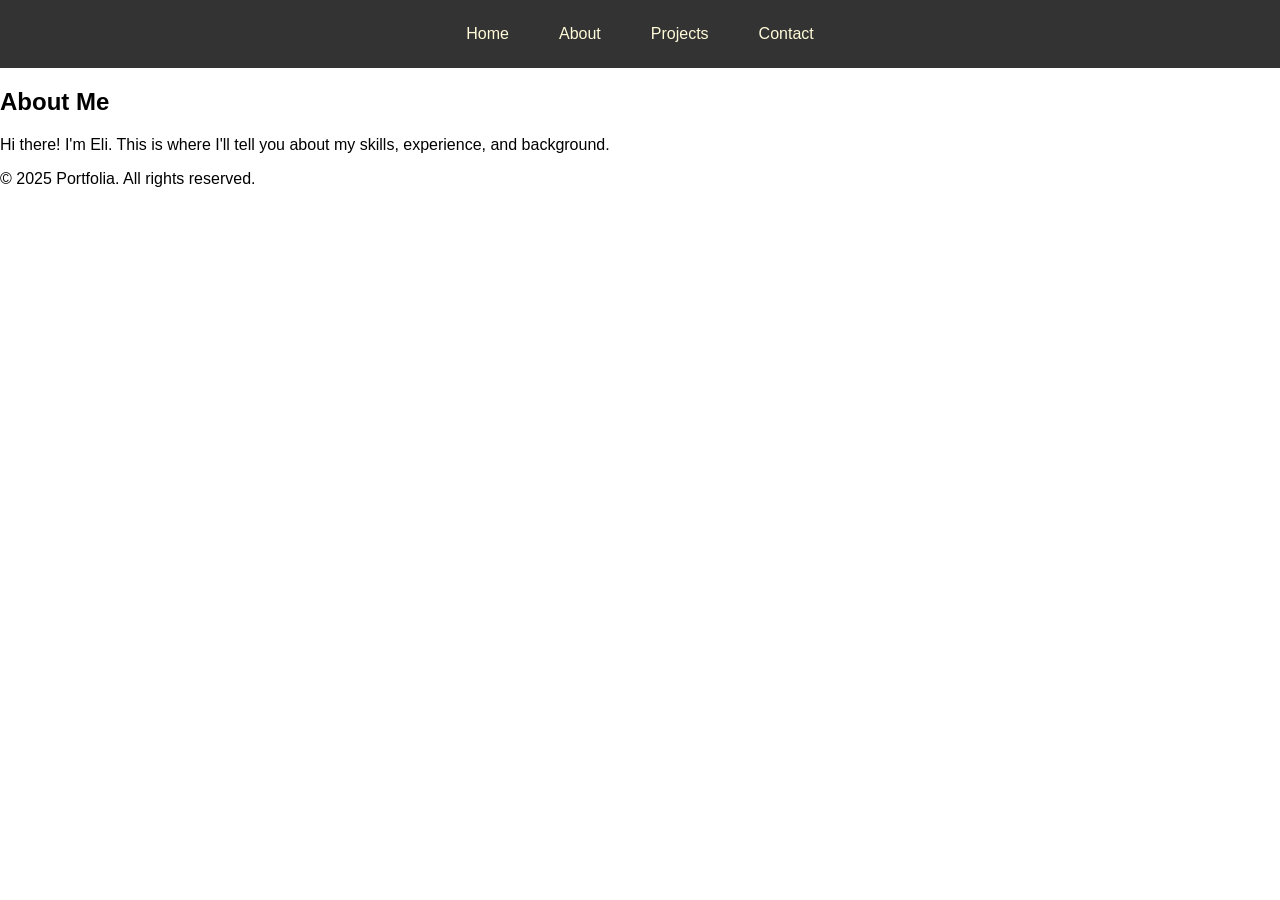
==== about.html @ 77fba5b4 "Added skeleton pages for about, projects and contact." ====
<!DOCTYPE html>
<html lang="en">
<head>
    <meta charset="UTF-8">
    <meta name="viewport" content="width=device-width, initial-scale=1.0">
    <title>About Me | Portfolia</title>
    <link rel="stylesheet" href="css/style.css">
</head>
<body>
    <header>
        <nav>
            <ul>
                <li><a href="index.html" class="nav-link">Home</a></li>
                <li><a href="about.html" class="nav-link">About</a></li>
                <li><a href="projects.html" class="nav-link">Projects</a></li>
                <li><a href="contact.html" class="nav-link">Contact</a></li>
            </ul>
        </nav>
    </header>
    <main>
        <section>
            <h1>About Me</h1>
            <p>Hi there! I'm Eli. This is where I'll tell you about my skills, experience, and background.</p>
        </section>
    </main>
    <footer>
        <p>&copy; 2025 Portfolia. All rights reserved.</p>
    </footer>
</body>
</html>
---- css/style.css ----
/* GLOBAL STYLES */
body {
    font-family: Arial, sans-serif;
    margin: 0; /* Remove default body margin */
    padding: 0;
}

/* --- HEADER CONTAINER --- */

header {
    background-color: #333; /* Dark header background */
    padding: 15px 0;
    width: 100%;
}

/* --- NAVIGATION LIST STYLING --- */

nav ul {
    list-style: none;         /* REMOVES BULLETS */
    display: flex;            /* Enables Flexbox for horizontal alignment */
    justify-content: center;  /* Centers the items */
    align-items: center;
    padding: 0;
    margin: 0;
}

nav li {
    /* Only margin is needed here to space the list items */
    margin: 0 10px; 
}

/* --- LINK STYLING USING YOUR .nav-link CLASS --- */

.nav-link {
    /* These styles apply to the <a> tag itself */
    color: rgb(255, 250, 216); /* Light color for text */
    text-decoration: none;
    
    /* Reduced padding and margin from your previous attempt for a functional navbar */
    padding: 10px 15px; 
    margin: 0; /* Margin is handled by the <li> */
    
    border-radius: 5px;
    transition: all 0.3s ease; /* Smooth transition for hover */
    display: inline-block; /* Essential to make padding/background work */
}

/* --- HOVER EFFECT --- */

.nav-link:hover {
    background-color: #0695e9; /* Light blue background on hover */
    color: #13cbd1;             /* Cyan text on hover */
}
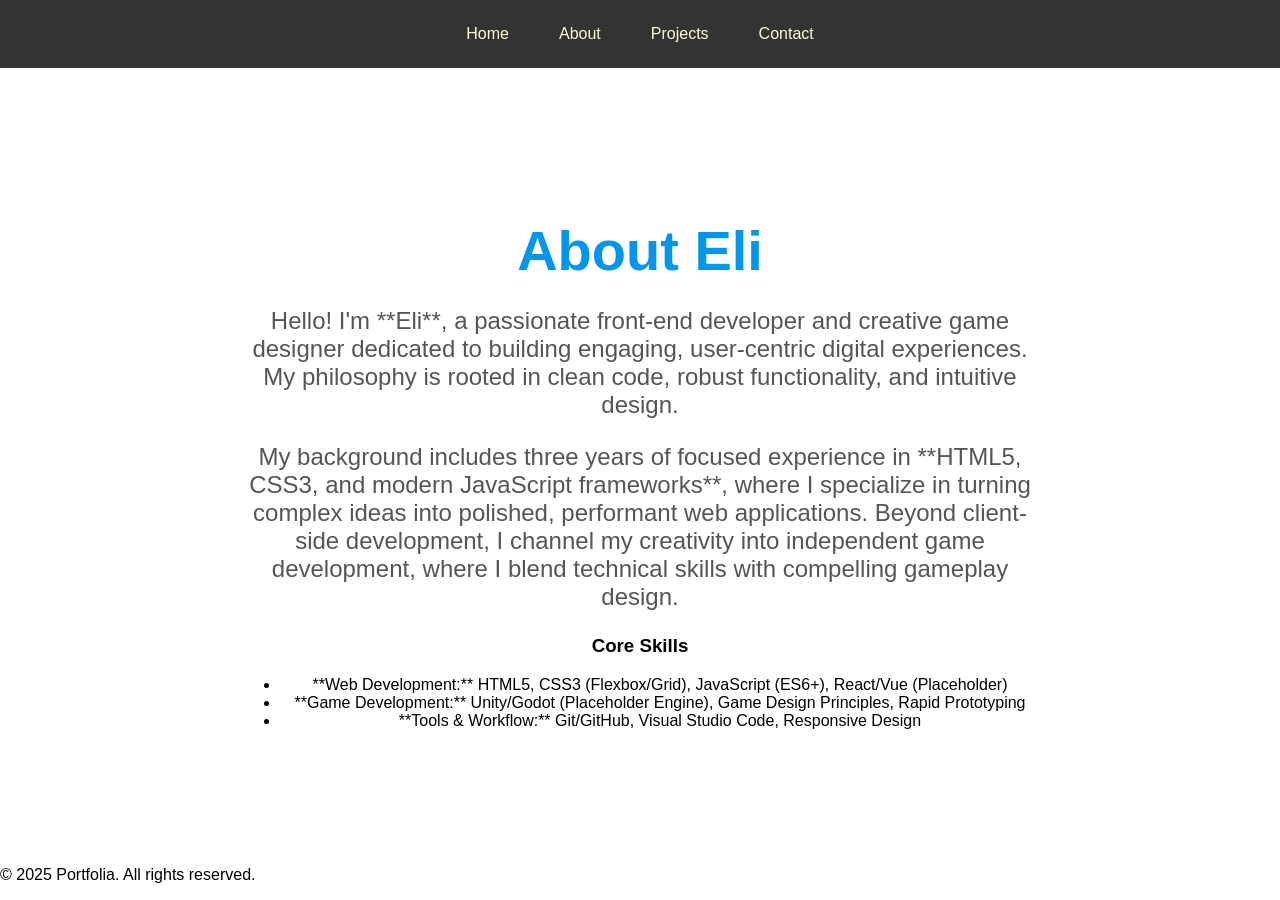
==== commit ca033b77: "Filled content for contact, provided projects, and added about information." ====
--- a/about.html
+++ b/about.html
@@ -3,7 +3,7 @@
 <head>
     <meta charset="UTF-8">
     <meta name="viewport" content="width=device-width, initial-scale=1.0">
-    <title>About Me | Portfolia</title>
+    <title>About Eli | Portfolia</title>
     <link rel="stylesheet" href="css/style.css">
 </head>
 <body>
@@ -19,8 +19,20 @@
     </header>
     <main>
         <section>
-            <h1>About Me</h1>
-            <p>Hi there! I'm Eli. This is where I'll tell you about my skills, experience, and background.</p>
+            <h1>About Eli</h1>
+            <p>
+                Hello! I'm **Eli**, a passionate front-end developer and creative game designer dedicated to building engaging, user-centric digital experiences. 
+                My philosophy is rooted in clean code, robust functionality, and intuitive design.
+            </p>
+            <p>
+                My background includes three years of focused experience in **HTML5, CSS3, and modern JavaScript frameworks**, where I specialize in turning complex ideas into polished, performant web applications. Beyond client-side development, I channel my creativity into independent game development, where I blend technical skills with compelling gameplay design.
+            </p>
+            <h3>Core Skills</h3>
+            <ul>
+                <li>**Web Development:** HTML5, CSS3 (Flexbox/Grid), JavaScript (ES6+), React/Vue (Placeholder)</li>
+                <li>**Game Development:** Unity/Godot (Placeholder Engine), Game Design Principles, Rapid Prototyping</li>
+                <li>**Tools & Workflow:** Git/GitHub, Visual Studio Code, Responsive Design</li>
+            </ul>
         </section>
     </main>
     <footer>
--- a/css/style.css
+++ b/css/style.css
@@ -50,4 +50,71 @@
 .nav-link:hover {
     background-color: #0695e9; /* Light blue background on hover */
     color: #13cbd1;             /* Cyan text on hover */
+}
+/* Style the main heading on the landing page */
+main h1 {
+    font-size: 3.5em; /* Large, impressive size */
+    color: #0695e9;   /* Use your primary accent color */
+    margin-bottom: 0.2em;
+}
+
+/* Style the subtitle */
+main p {
+    font-size: 1.5em;
+    color: #555;
+}
+/* Update your BODY style to use Flexbox */
+body {
+    font-family: Arial, sans-serif;
+    margin: 0;
+    min-height: 100vh; /* Ensures the body is at least full screen height */
+    display: flex;
+    flex-direction: column; /* Stacks the header, main, and footer vertically */
+}
+
+/* Style the main content area */
+main {
+    flex-grow: 1; /* Allows the main area to take up all available vertical space */
+    padding: 40px 20px;
+    text-align: center; /* Center all block content inside */
+    display: flex;
+    justify-content: center; /* Center the section horizontally */
+    align-items: center;     /* Center the section vertically */
+}
+
+/* Style the section wrapper */
+main section {
+    max-width: 800px; /* Limits the width of your text content */
+    width: 90%;
+}
+/* --- PROJECT STYLING --- */
+
+.project-entry {
+    border: 1px solid #ddd;
+    border-radius: 8px;
+    padding: 20px;
+    margin: 20px auto;
+    max-width: 600px;
+    text-align: left;
+}
+
+.project-entry h2 {
+    color: #333;
+    border-bottom: 2px solid #0695e9;
+    padding-bottom: 5px;
+}
+
+.project-link {
+    display: inline-block;
+    background-color: #0695e9; /* Your primary color */
+    color: white;
+    padding: 10px 20px;
+    text-decoration: none;
+    border-radius: 5px;
+    margin-top: 10px;
+    transition: background-color 0.3s;
+}
+
+.project-link:hover {
+    background-color: #03527a; /* Darker shade on hover */
 }
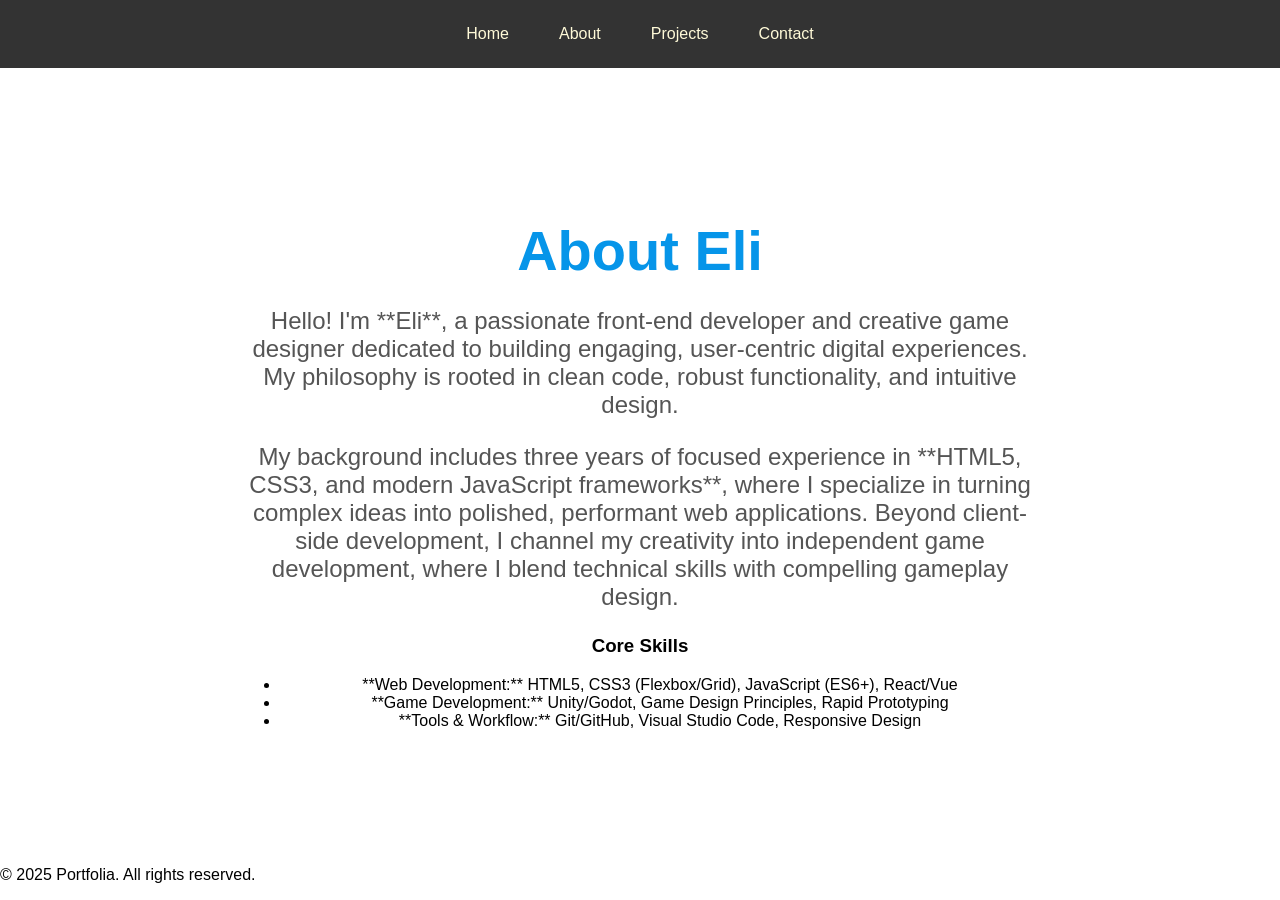
==== commit 03e4d385: "Information Check Fixed" ====
--- a/about.html
+++ b/about.html
@@ -29,8 +29,8 @@
             </p>
             <h3>Core Skills</h3>
             <ul>
-                <li>**Web Development:** HTML5, CSS3 (Flexbox/Grid), JavaScript (ES6+), React/Vue (Placeholder)</li>
-                <li>**Game Development:** Unity/Godot (Placeholder Engine), Game Design Principles, Rapid Prototyping</li>
+                <li>**Web Development:** HTML5, CSS3 (Flexbox/Grid), JavaScript (ES6+), React/Vue</li>
+                <li>**Game Development:** Unity/Godot, Game Design Principles, Rapid Prototyping</li>
                 <li>**Tools & Workflow:** Git/GitHub, Visual Studio Code, Responsive Design</li>
             </ul>
         </section>
